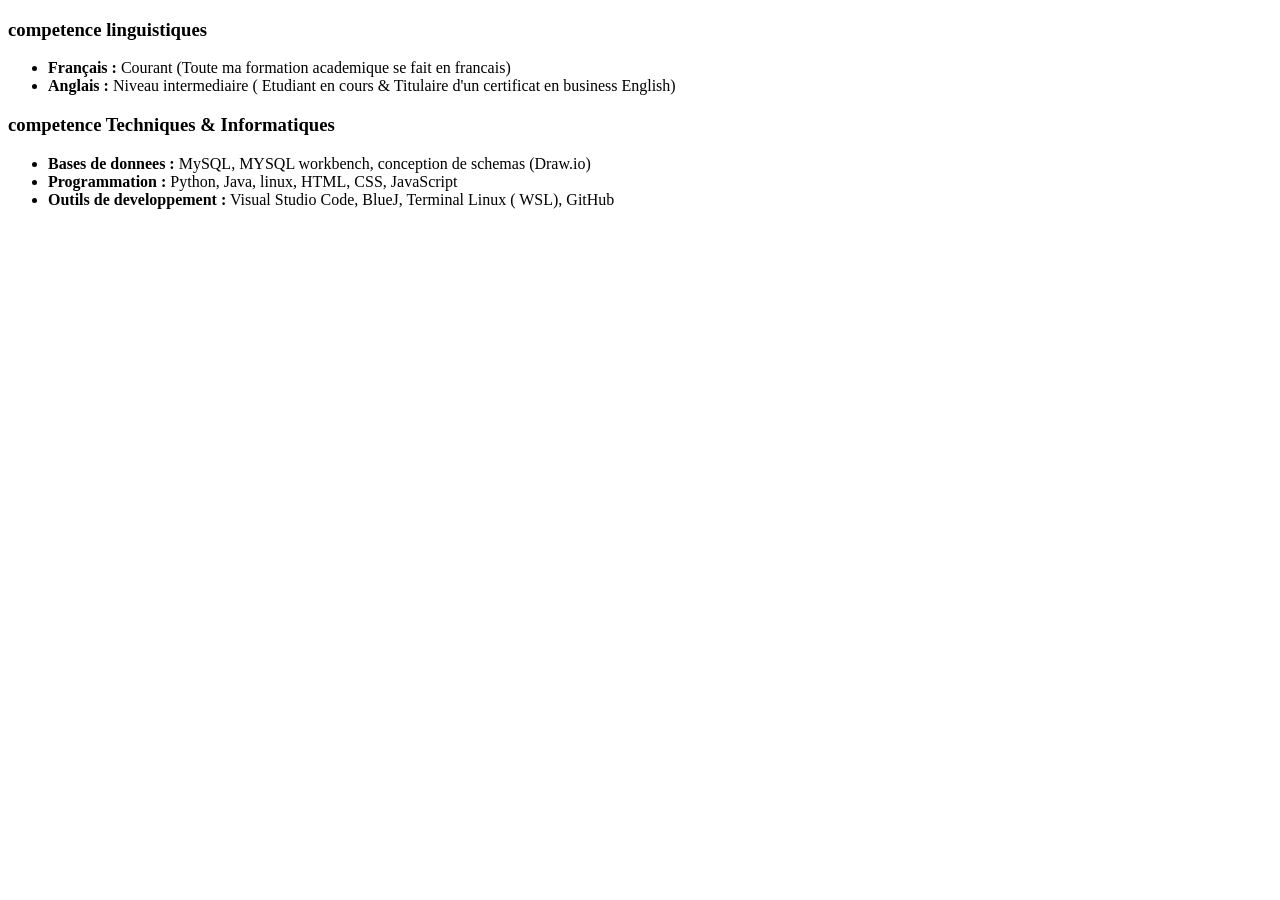
==== competence.html @ 43c75736 "First commit" ====
<!DOCTYPE html>
<html lang="fr">
<head>
    <meta charset="UTF-8">
    <meta name="viewport" content="width=device-width, initial-scale=1.0">
    <title>competence</title>
</head>
<body>
    <section id="competence">
        <h3>competence linguistiques</h3>
        <ul>
            <li><strong>Français :</strong> Courant (Toute ma formation academique se fait en francais)</li>
            <li><strong>Anglais :</strong> Niveau intermediaire ( Etudiant en cours & Titulaire d'un certificat en business English)</li>
        </ul>
        <h3>competence  Techniques & Informatiques</h3>
        <ul>
            <li><strong>Bases de donnees :</strong> MySQL, MYSQL workbench, conception de schemas (Draw.io)</li>
            <li><strong>Programmation :</strong> Python, Java, linux, HTML, CSS, JavaScript</li>
            <li><strong>Outils de developpement :</strong> Visual Studio Code, BlueJ, Terminal Linux ( WSL), GitHub</li>
        </ul>
</section>

</body>
</html>
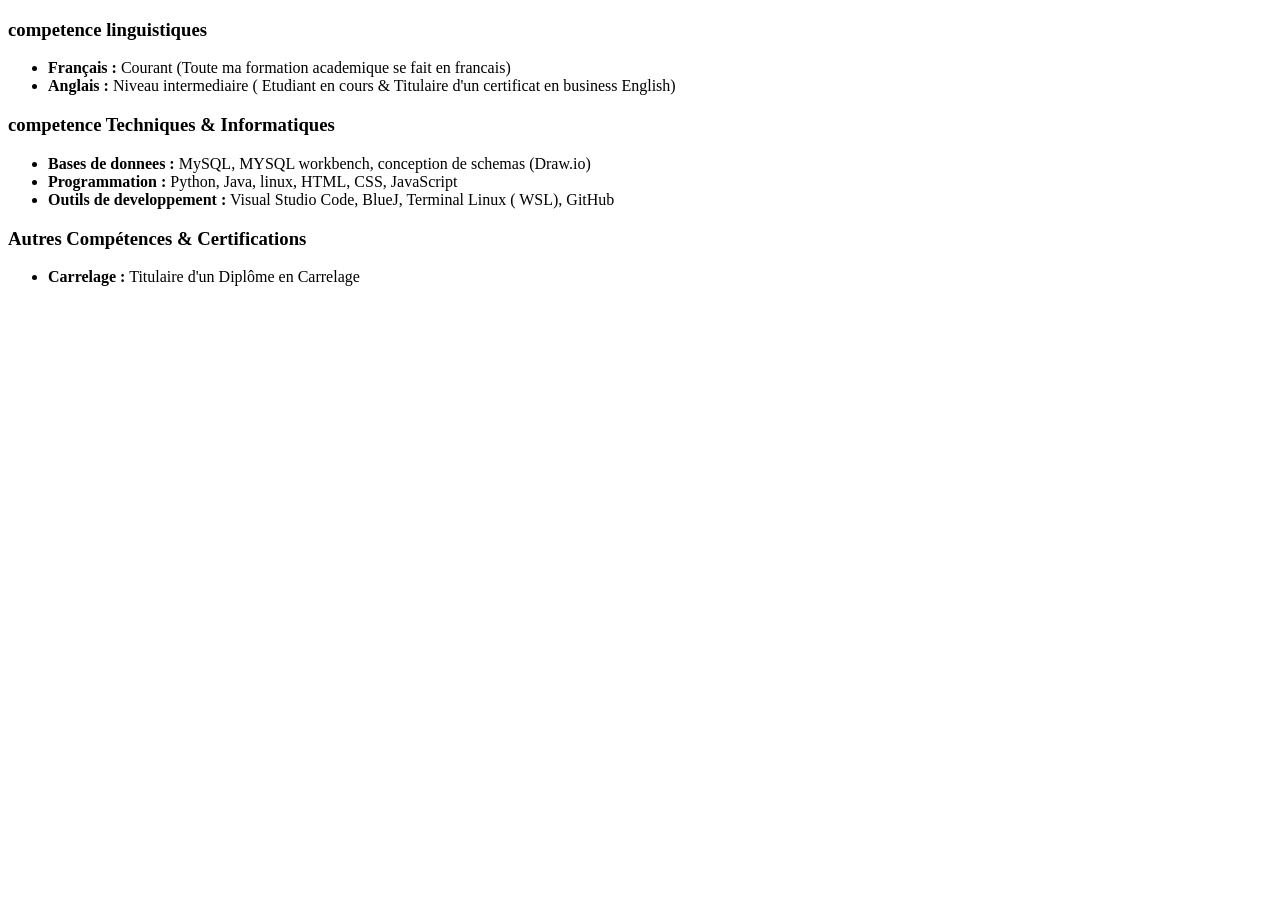
==== commit cf7ffe01: "Mise a jour competence carrelage" ====
--- a/competence.html
+++ b/competence.html
@@ -18,6 +18,11 @@
             <li><strong>Programmation :</strong> Python, Java, linux, HTML, CSS, JavaScript</li>
             <li><strong>Outils de developpement :</strong> Visual Studio Code, BlueJ, Terminal Linux ( WSL), GitHub</li>
         </ul>
+        <h3>Autres Compétences & Certifications</h3>
+<ul>
+    <li><strong>Carrelage :</strong> Titulaire d'un Diplôme en Carrelage</li>
+</ul>
+
 </section>
 
 </body>
